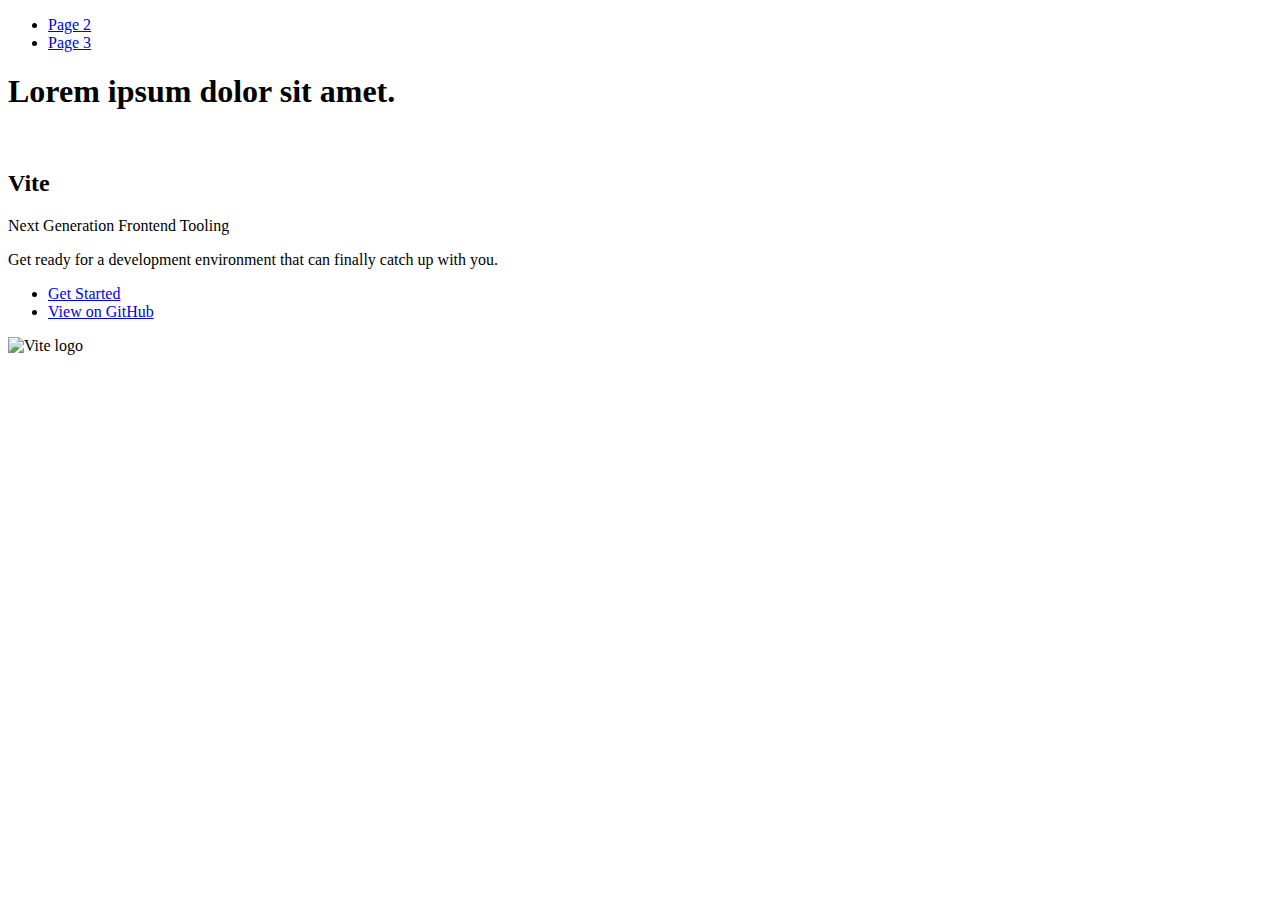
==== index.html @ b3cbf8e9 "Deploying to gh-pages from @ YuliiaLukomska/goit-js-hw-10@c20b1084348ad51b9f103e80c7ce70aa55d04bc8 🚀" ====
<!DOCTYPE html>
<html lang="en">
  <head>
    <meta charset="UTF-8" />
    <link rel="icon" type="image/svg+xml" href="/goit-js-hw-10/favicon.svg" />
    <meta name="viewport" content="width=device-width, initial-scale=1.0" />
    <title>Vanilla App Template</title>
    
    <script type="module" crossorigin src="/goit-js-hw-10/commonHelpers.js"></script>
    <link rel="stylesheet" href="/goit-js-hw-10/assets/index-10c40100.css">
  </head>
  <body>
    <header class="header">
  <nav class="nav">
    <ul class="nav-list">
      <li class="nav-item">
        <a href="./page-2.html" class="nav-link">Page 2</a>
      </li>

      <li class="nav-item">
        <a href="./page-3.html" class="nav-link">Page 3</a>
      </li>
    </ul>
  </nav>
</header>


    <section>
      <h1>Lorem ipsum dolor sit amet.</h1>
      <!-- Path to images as from index.html file -->
      <img src="/goit-js-hw-10/assets/javascript-8dac5379.svg" alt="" />
    </section>

    <!-- Loads the specified .html file -->
    <section class="vite-promo">
  <div class="container">
    <div class="wrapper">
      <h2 class="title">
        <span class="gradient">Vite</span>
      </h2>
      <p class="text">Next Generation Frontend Tooling</p>
      <p class="tagline">
        Get ready for a development environment that can finally catch up with
        you.
      </p>

      <ul class="actions">
        <li class="action">
          <a
            class="link"
            href="https://vitejs.dev/guide/"
            target="_blank"
            rel="noopener noreferrer"
            >Get Started</a
          >
        </li>
        <li class="action">
          <a
            class="link"
            href="https://github.com/vitejs/vite"
            target="_blank"
            rel="noopener noreferrer"
            >View on GitHub</a
          >
        </li>
      </ul>
    </div>

    <div class="thumb">
      <!-- Path to images as from index.html file -->
      <img
        class="pic"
        src="/goit-js-hw-10/assets/vite-logo-51249ca9.png"
        alt="Vite logo"
        width="640"
        height="640"
      />
    </div>
  </div>
</section>


    
  </body>
</html>
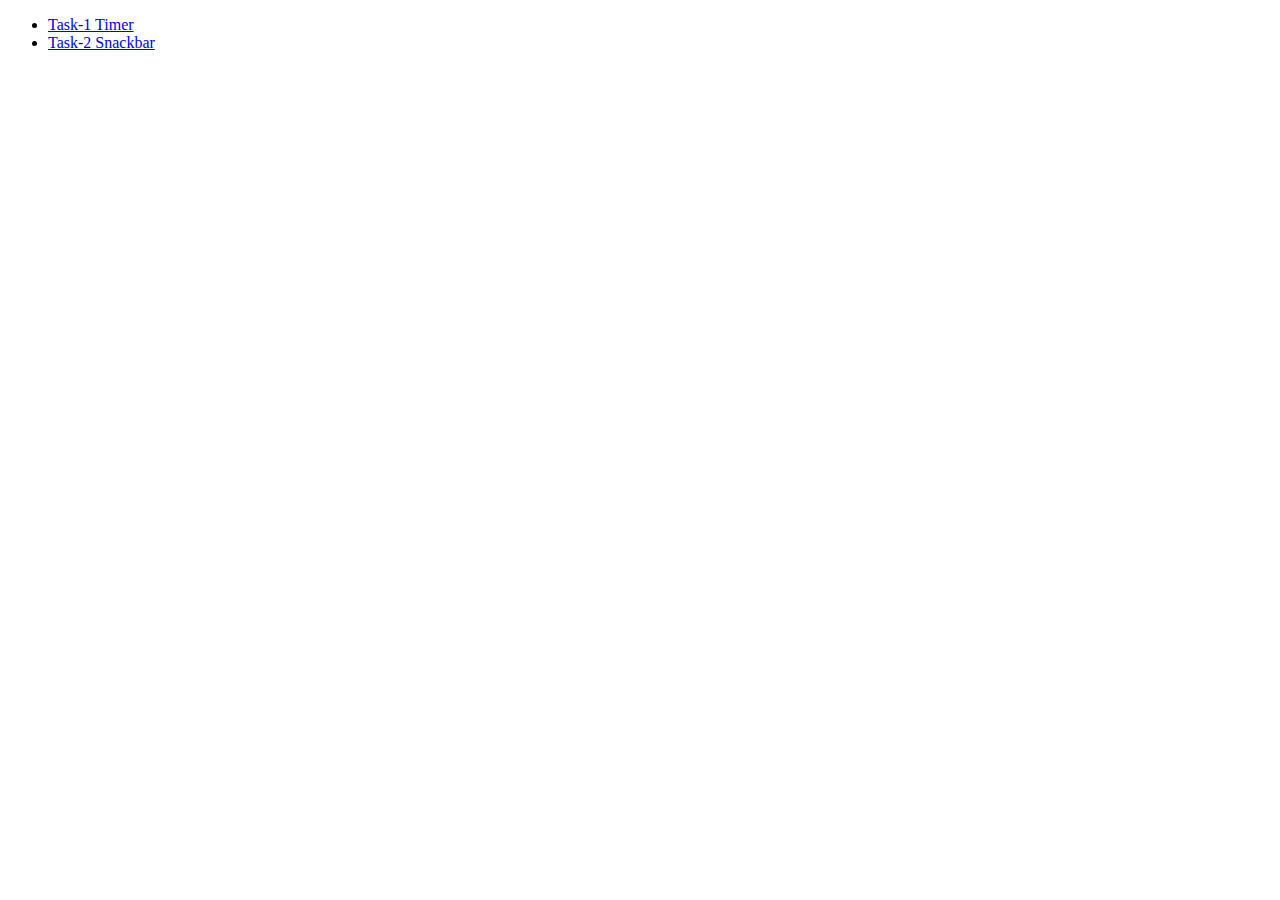
==== commit 7726d200: "Deploying to gh-pages from @ YuliiaLukomska/goit-js-hw-10@84b074ff1a1aac511befd9a6536893f662b829da 🚀" ====
--- a/index.html
+++ b/index.html
@@ -5,81 +5,12 @@
     <link rel="icon" type="image/svg+xml" href="/goit-js-hw-10/favicon.svg" />
     <meta name="viewport" content="width=device-width, initial-scale=1.0" />
     <title>Vanilla App Template</title>
-    
-    <script type="module" crossorigin src="/goit-js-hw-10/commonHelpers.js"></script>
-    <link rel="stylesheet" href="/goit-js-hw-10/assets/index-10c40100.css">
+    <link rel="stylesheet" href="./css/styles.css" />
   </head>
   <body>
-    <header class="header">
-  <nav class="nav">
-    <ul class="nav-list">
-      <li class="nav-item">
-        <a href="./page-2.html" class="nav-link">Page 2</a>
-      </li>
-
-      <li class="nav-item">
-        <a href="./page-3.html" class="nav-link">Page 3</a>
-      </li>
+    <ul>
+      <li><a href="./1-timer.html">Task-1 Timer</a></li>
+      <li><a href="./2-snackbar.html">Task-2 Snackbar</a></li>
     </ul>
-  </nav>
-</header>
-
-
-    <section>
-      <h1>Lorem ipsum dolor sit amet.</h1>
-      <!-- Path to images as from index.html file -->
-      <img src="/goit-js-hw-10/assets/javascript-8dac5379.svg" alt="" />
-    </section>
-
-    <!-- Loads the specified .html file -->
-    <section class="vite-promo">
-  <div class="container">
-    <div class="wrapper">
-      <h2 class="title">
-        <span class="gradient">Vite</span>
-      </h2>
-      <p class="text">Next Generation Frontend Tooling</p>
-      <p class="tagline">
-        Get ready for a development environment that can finally catch up with
-        you.
-      </p>
-
-      <ul class="actions">
-        <li class="action">
-          <a
-            class="link"
-            href="https://vitejs.dev/guide/"
-            target="_blank"
-            rel="noopener noreferrer"
-            >Get Started</a
-          >
-        </li>
-        <li class="action">
-          <a
-            class="link"
-            href="https://github.com/vitejs/vite"
-            target="_blank"
-            rel="noopener noreferrer"
-            >View on GitHub</a
-          >
-        </li>
-      </ul>
-    </div>
-
-    <div class="thumb">
-      <!-- Path to images as from index.html file -->
-      <img
-        class="pic"
-        src="/goit-js-hw-10/assets/vite-logo-51249ca9.png"
-        alt="Vite logo"
-        width="640"
-        height="640"
-      />
-    </div>
-  </div>
-</section>
-
-
-    
   </body>
 </html>
